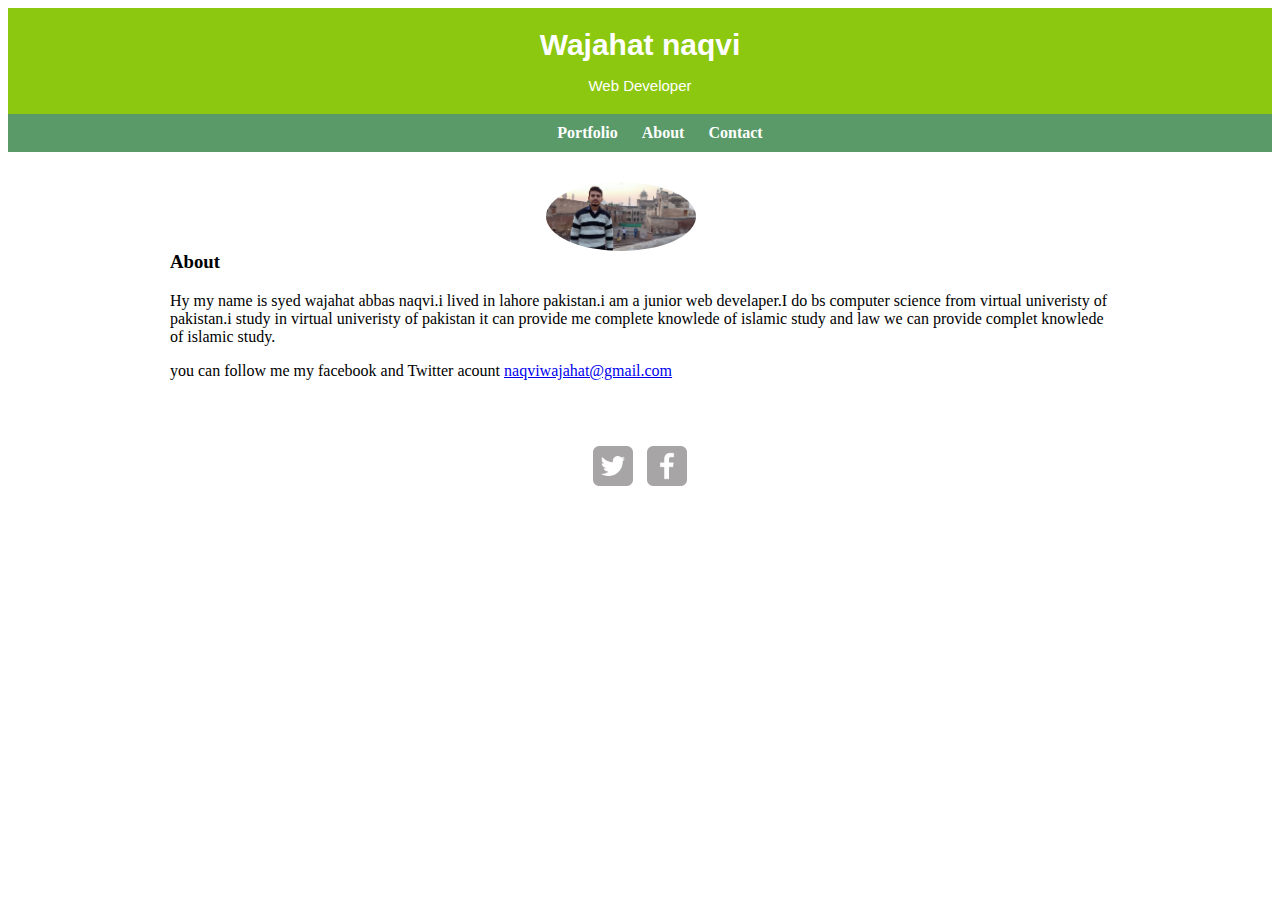
==== about.html @ fb7a894e "first commit" ====
<html>
   <head>
       <title>website</title>
       <link rel="stylesheet" href="style.css">
   </head>
<body>
<header>
   <div class="logo">
      <h1>Wajahat naqvi</h1>
      <p>Web Developer</p>
   </div>  
  <nav>
    <ul>
        <li><a href="index.html" class="selector">Portfolio</a></li>
        <li><a href="about.html">About</a></li>
        <li><a href="contact.html">Contact</a></li>
    </ul>
  </nav>

</header>

<div id="wrapper">
    <section>
        <img src="img/06.jpg" alt="nick petit photo" class="profile-photo">
        <h3>About</h3>
        <p>
            Hy my name is syed wajahat abbas naqvi.i lived in lahore pakistan.i am a junior 
            web develaper.I do bs computer science from virtual univeristy of pakistan.i study
            in virtual univeristy of pakistan it can provide me complete knowlede of islamic study
            and law we can provide complet knowlede of islamic study. 
        </p>
        <p>you can follow me my facebook and Twitter acount 
            <a href="naqviwajhat@gmail.com">naqviwajahat@gmail.com</a>
        </p>

    </section>

    <footer>
        <a href="www.facebook.com"><img src="img/twitter-wrap.png" class="social-icon"></a>
        <a href="www.facebook.com"><img src="img/facebook-wrap.png" class="social-icon"></a>
    </footer>
</div>



</body>

</html>
---- style.css ----
body{
background-color: white;
font-family: 'open sans' , 'sans-serif';
}

#wrapper{
max-width: 940px;
margin: 0 auto;
}
.logo{
text-align: center;
margin: 0;
}

.logo  h1,h2{
    color: #fff;
    font-weight: bold;
    font-size: 30px;
    font-family: Arial, Helvetica, sans-serif;
    }
.logo  p{
    color: #fff;
    font-weight: normal;
    font-size: 15px;
    font-family: Arial, Helvetica, sans-serif;
 }
    
header{
    background: rgb(139, 200, 15);
    border-color: yellow;
    float: left;
    margin: 0 0 30px 0;
    padding: 5px 0 0 0;
    width: 100%;
}

nav a, nav a{
color: #fff;  
text-decoration:none;
}
nav{
    background: #599a68;
}
nav a .selector, nav a:hover{
color: red;
} 
h1{
font-size: 1.75em;
font-weight: 100px;
font-family:sans-serif;
margin: 15px 0 ;
font-weight: normal;
}
h2{
font-size: 0.75em;
font-weight: normal;
}
body{
    font-family: 'open sans' 'sans-serif';
}
nav {
    text-align: center;
    padding: 10px ;
    margin: 20px 0 0;
}
footer{
font-size: 15px;
text-align: center;
padding-top: 50px;
clear: both;
color: #ccc;
}
img{
    max-width: 100%;
    
}
#gallery li{
float: left;
width: 45%;
margin: 2.5%;
background-color: #f5f5f5;
color:bdc3c7;

}
#gallery{
margin: 0;
padding: 0;
list-style: none;
padding: 33px;
}
#gallery li a {
text-decoration: none;
}
#gallery li a p{
margin: 0;
padding: 5%;
font-size: 0.90em;
color:black;
color: #bdc3c7;
}

nav ul{
list-style: none;
margin: 0 10px;
}
nav li{
    display: inline;
}
nav a{
    font-weight: 800;
    padding: 15px 10px;
}
.social-icon{
    width:40px;
    height: 40px;
    margin: 0 5px;
}
.profile-photo{
    max-width: 150px;
    display: inline-block;
    border-radius: 100%;
    margin-left: 40%;
        


		
}
h3{
    margin: 0 0 1em 0;
}
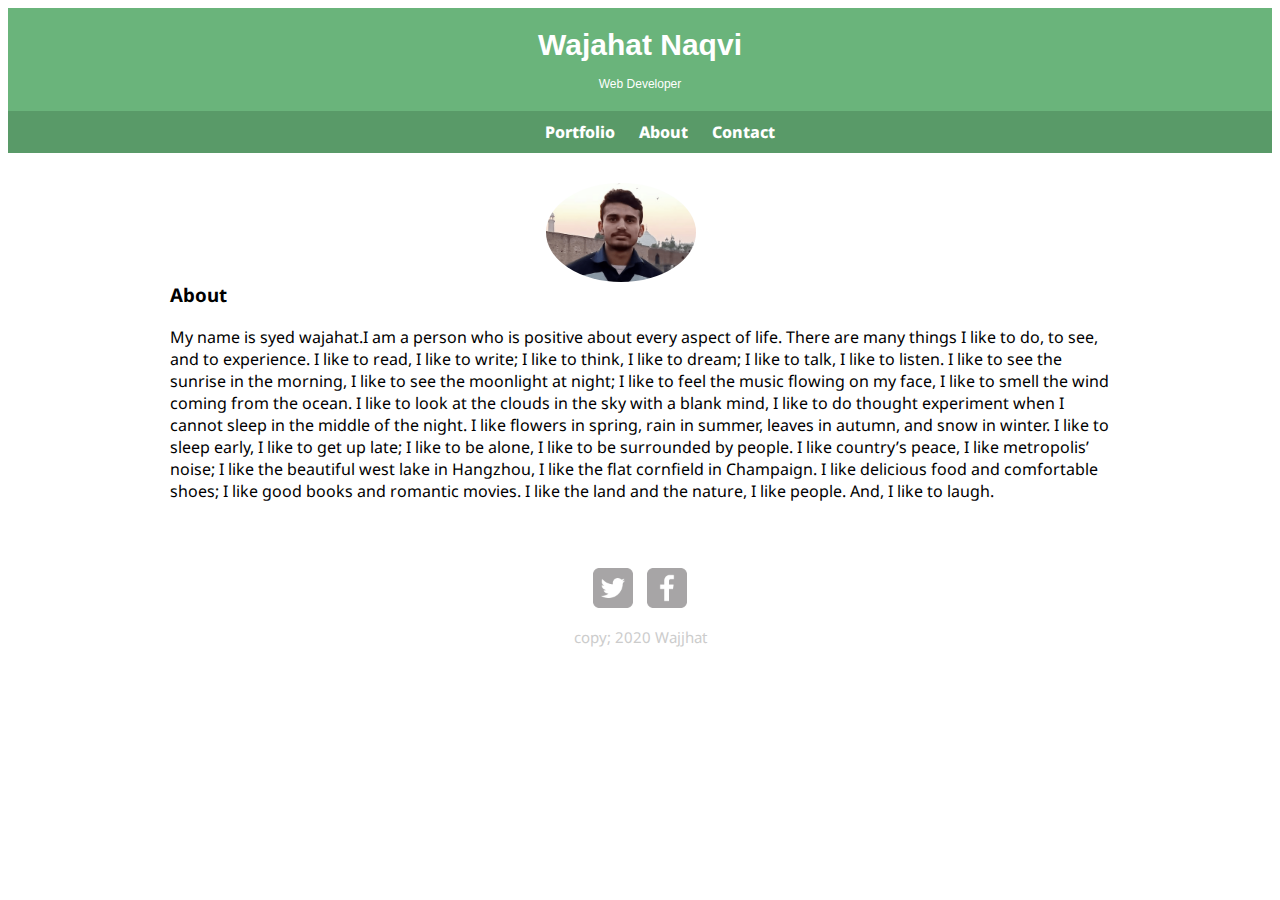
==== commit 7ccea315: "code uptated" ====
--- a/about.html
+++ b/about.html
@@ -2,12 +2,15 @@
    <head>
        <title>website</title>
        <link rel="stylesheet" href="style.css">
+       <link rel="shortcut icon " type="image/png" href="./img/phone.png">
+       <link href="https://fonts.googleapis.com/css2?family=Dancing+Script&family=Noto+Sans:ital@1&display=swap" rel="stylesheet">
+
    </head>
 <body>
 <header>
-   <div class="logo">
-      <h1>Wajahat naqvi</h1>
-      <p>Web Developer</p>
+   <div id="logo">
+      <h1>Wajahat Naqvi</h1>
+      <h2>Web Developer</h2>
    </div>  
   <nav>
     <ul>
@@ -21,23 +24,32 @@
 
 <div id="wrapper">
     <section>
-        <img src="img/06.jpg" alt="nick petit photo" class="profile-photo">
+        <img src="img/06.png" alt="wajjhat naqvi photo" class="profile-photo">
         <h3>About</h3>
         <p>
-            Hy my name is syed wajahat abbas naqvi.i lived in lahore pakistan.i am a junior 
-            web develaper.I do bs computer science from virtual univeristy of pakistan.i study
-            in virtual univeristy of pakistan it can provide me complete knowlede of islamic study
-            and law we can provide complet knowlede of islamic study. 
+           My name is syed wajahat.I am a person who is positive about every aspect of life. 
+           There are many things I like to do, to see, and to experience. I like to read, 
+           I like to write; I like to think, I like to dream; I like to talk, I like to listen. 
+           I like to see the sunrise in the morning, I like to see the moonlight at night; 
+           I like to feel the music flowing on my face,
+            I like to smell the wind coming from the ocean.
+             I like to look at the clouds in the sky with a blank mind,
+              I like to do thought experiment when I cannot sleep in the middle of the night.
+               I like flowers in spring, rain in summer, leaves in autumn, and snow in winter. 
+               I like to sleep early, I like to get up late; I like to be alone, 
+               I like to be surrounded by people. I like country’s peace,
+                I like metropolis’ noise; I like the beautiful west lake in Hangzhou, 
+                I like the flat cornfield in Champaign.
+                 I like delicious food and comfortable shoes;
+                  I like good books and romantic movies. I like the land and the nature, 
+            I like people. And, I like to laugh.  
         </p>
-        <p>you can follow me my facebook and Twitter acount 
-            <a href="naqviwajhat@gmail.com">naqviwajahat@gmail.com</a>
-        </p>
-
     </section>
 
     <footer>
-        <a href="www.facebook.com"><img src="img/twitter-wrap.png" class="social-icon"></a>
-        <a href="www.facebook.com"><img src="img/facebook-wrap.png" class="social-icon"></a>
+        <a href="#"><img src="img/twitter-wrap.png" class="social-icon"></a>
+        <a href="https://www.facebook.com/"><img src="img/facebook-wrap.png" class="social-icon"></a>
+        <p>copy; 2020 Wajjhat </p>
     </footer>
 </div>
 
--- a/style.css
+++ b/style.css
@@ -12,11 +12,12 @@
 margin: 0;
 }
 
-.logo  h1,h2{
+#logo h1,h2{
     color: #fff;
     font-weight: bold;
     font-size: 30px;
     font-family: Arial, Helvetica, sans-serif;
+    text-align: center;
     }
 .logo  p{
     color: #fff;
@@ -26,8 +27,8 @@
  }
     
 header{
-    background: rgb(139, 200, 15);
-    border-color: yellow;
+    background: #6ab47b;
+    border-color:#599a68;
     float: left;
     margin: 0 0 30px 0;
     padding: 5px 0 0 0;
@@ -56,7 +57,8 @@
 font-weight: normal;
 }
 body{
-    font-family: 'open sans' 'sans-serif';
+    font-family: 'Dancing Script', cursive;
+    font-family: 'Noto Sans', sans-serif;
 }
 nav {
     text-align: center;
@@ -119,17 +121,17 @@
     max-width: 150px;
     display: inline-block;
     border-radius: 100%;
-    margin-left: 40%;
-        
-
-
-		
+    margin-left: 40%;	
 }
 h3{
     margin: 0 0 1em 0;
 }
+section ul li a{
+    text-decoration: none;
+}
+
+header a h1{
+    text-align: center;
+}
 
 
-
-
-
